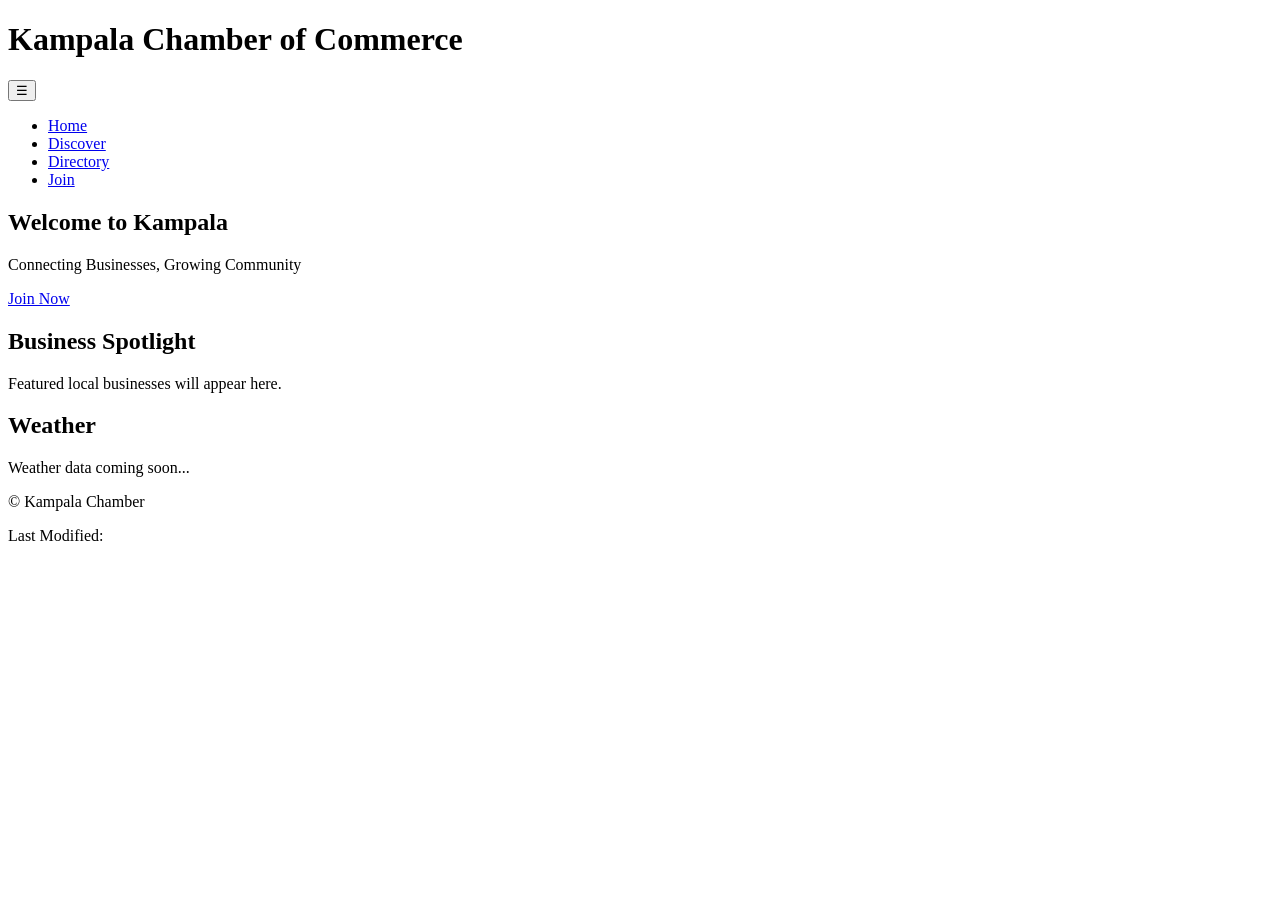
==== projects/index.html @ 3d355e51 "keen" ====
<!DOCTYPE html>
<html lang="en">
<head>
  <meta charset="UTF-8">
  <meta name="viewport" content="width=device-width, initial-scale=1.0">
  <title>Kampala Chamber of Commerce</title>
  <link rel="stylesheet" href="css/styles.css">
</head>
<body>

<header>
  <h1>Kampala Chamber of Commerce</h1>
  <nav>
    <button id="menu">☰</button>
    <ul id="nav-links">
      <li><a href="index.html">Home</a></li>
      <li><a href="discover.html">Discover</a></li>
      <li><a href="directory.html">Directory</a></li>
      <li><a href="join.html">Join</a></li>
    </ul>
  </nav>
</header>

<main>
  <section class="hero">
    <h2>Welcome to Kampala</h2>
    <p>Connecting Businesses, Growing Community</p>
    <a href="join.html" class="cta">Join Now</a>
  </section>

  <section>
    <h2>Business Spotlight</h2>
    <p>Featured local businesses will appear here.</p>
  </section>

  <section>
    <h2>Weather</h2>
    <p>Weather data coming soon...</p>
  </section>
</main>

<footer>
  <p>&copy; <span id="year"></span> Kampala Chamber</p>
  <p>Last Modified: <span id="lastModified"></span></p>
</footer>

<script src="js/script.js"></script>
</body>
</html>
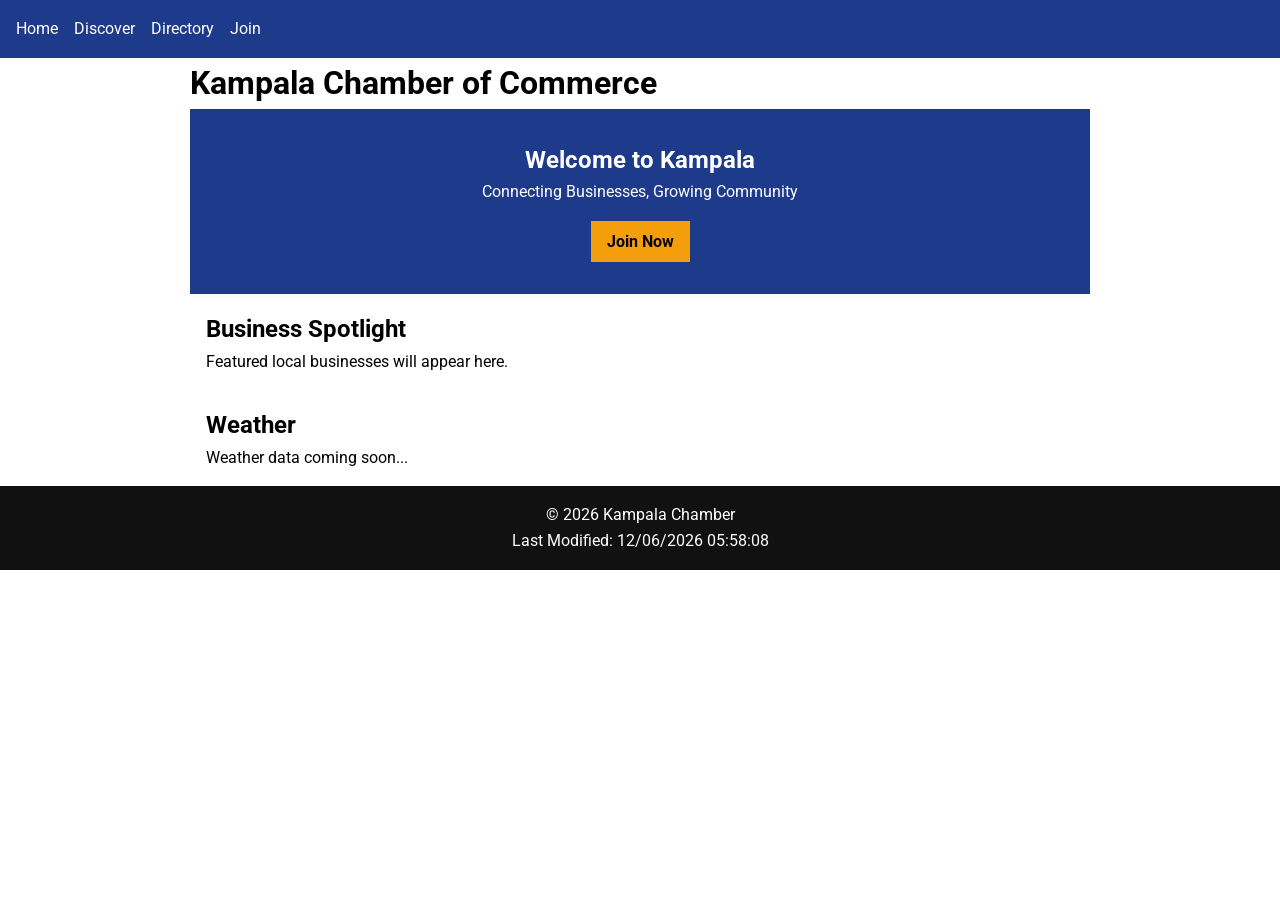
==== commit 1275d063: "finished" ====
--- a/projects/index.html
+++ b/projects/index.html
@@ -3,16 +3,32 @@
 <head>
   <meta charset="UTF-8">
   <meta name="viewport" content="width=device-width, initial-scale=1.0">
+
+  <!-- SEO -->
+  <meta name="description" content="Kampala Chamber of Commerce connects local businesses and promotes economic growth in Kampala.">
+  <meta name="author" content="Kevin Akamunyereka">
+
   <title>Kampala Chamber of Commerce</title>
-  <link rel="stylesheet" href="css/styles.css">
+
+  <!-- Google Fonts -->
+  <link rel="preconnect" href="https://fonts.googleapis.com">
+  <link rel="preconnect" href="https://fonts.gstatic.com" crossorigin>
+  <link href="https://fonts.googleapis.com/css2?family=Roboto:wght@400;700&display=swap" rel="stylesheet">
+
+  <!-- CSS -->
+  <link rel="stylesheet" href="styles/base.css">
+  <link rel="stylesheet" href="styles/larger.css">
+
+  <!-- JS -->
+  <script src="scripts/script.js" defer></script>
 </head>
+
 <body>
 
 <header>
-  <h1>Kampala Chamber of Commerce</h1>
   <nav>
     <button id="menu">☰</button>
-    <ul id="nav-links">
+    <ul id="nav-links" class="hidden">
       <li><a href="index.html">Home</a></li>
       <li><a href="discover.html">Discover</a></li>
       <li><a href="directory.html">Directory</a></li>
@@ -22,6 +38,8 @@
 </header>
 
 <main>
+  <h1>Kampala Chamber of Commerce</h1>
+
   <section class="hero">
     <h2>Welcome to Kampala</h2>
     <p>Connecting Businesses, Growing Community</p>
@@ -44,6 +62,5 @@
   <p>Last Modified: <span id="lastModified"></span></p>
 </footer>
 
-<script src="js/script.js"></script>
 </body>
 </html>
--- a/projects/styles/base.css
+++ b/projects/styles/base.css
@@ -0,0 +1,120 @@
+* {
+  margin: 0;
+  padding: 0;
+  box-sizing: border-box;
+}
+
+body {
+  font-family: 'Roboto', sans-serif;
+  line-height: 1.6;
+}
+
+/* Header */
+header {
+  background: #1E3A8A;
+  color: white;
+  padding: 1rem;
+}
+
+/* Navigation */
+nav {
+  display: flex;
+  justify-content: space-between;
+  align-items: center;
+}
+
+#menu {
+  font-size: 1.5rem;
+  background: none;
+  border: none;
+  color: white;
+}
+
+#nav-links {
+  list-style: none;
+}
+
+#nav-links li {
+  margin: 0.5rem 0;
+}
+
+#nav-links a {
+  color: white;
+  text-decoration: none;
+}
+
+.hidden {
+  display: none;
+}
+
+/* Hero */
+.hero {
+  background-color: #1E3A8A;
+  color: white;
+  padding: 2rem;
+  text-align: center;
+}
+
+.cta {
+  display: inline-block;
+  margin-top: 1rem;
+  padding: 0.5rem 1rem;
+  background: #F59E0B;
+  color: black;
+  text-decoration: none;
+  font-weight: bold;
+}
+
+/* Sections */
+section {
+  padding: 1rem;
+}
+
+/* Footer */
+footer {
+  background: #111;
+  color: white;
+  text-align: center;
+  padding: 1rem;
+}
+/* Discover Cards */
+.discover-grid {
+  display: grid;
+  gap: 1rem;
+}
+
+.card {
+  border: 1px solid #ccc;
+  padding: 1rem;
+  text-align: center;
+}
+
+.card img {
+  width: 100%;
+  height: auto;
+}
+
+/* Directory */
+.view-buttons {
+  margin: 1rem;
+  text-align: center;
+}
+
+.view-buttons button {
+  padding: 0.5rem 1rem;
+  margin: 0.5rem;
+}
+
+#directory.grid {
+  display: grid;
+  gap: 1rem;
+}
+
+#directory.list {
+  display: block;
+}
+
+.business-card {
+  border: 1px solid #ccc;
+  padding: 1rem;
+}
--- a/projects/styles/larger.css
+++ b/projects/styles/larger.css
@@ -0,0 +1,19 @@
+@media (min-width: 768px) {
+  #menu {
+    display: none;
+  }
+
+  #nav-links {
+    display: flex !important;
+    gap: 1rem;
+  }
+
+  #nav-links li {
+    margin: 0;
+  }
+
+  main {
+    max-width: 900px;
+    margin: auto;
+  }
+}
